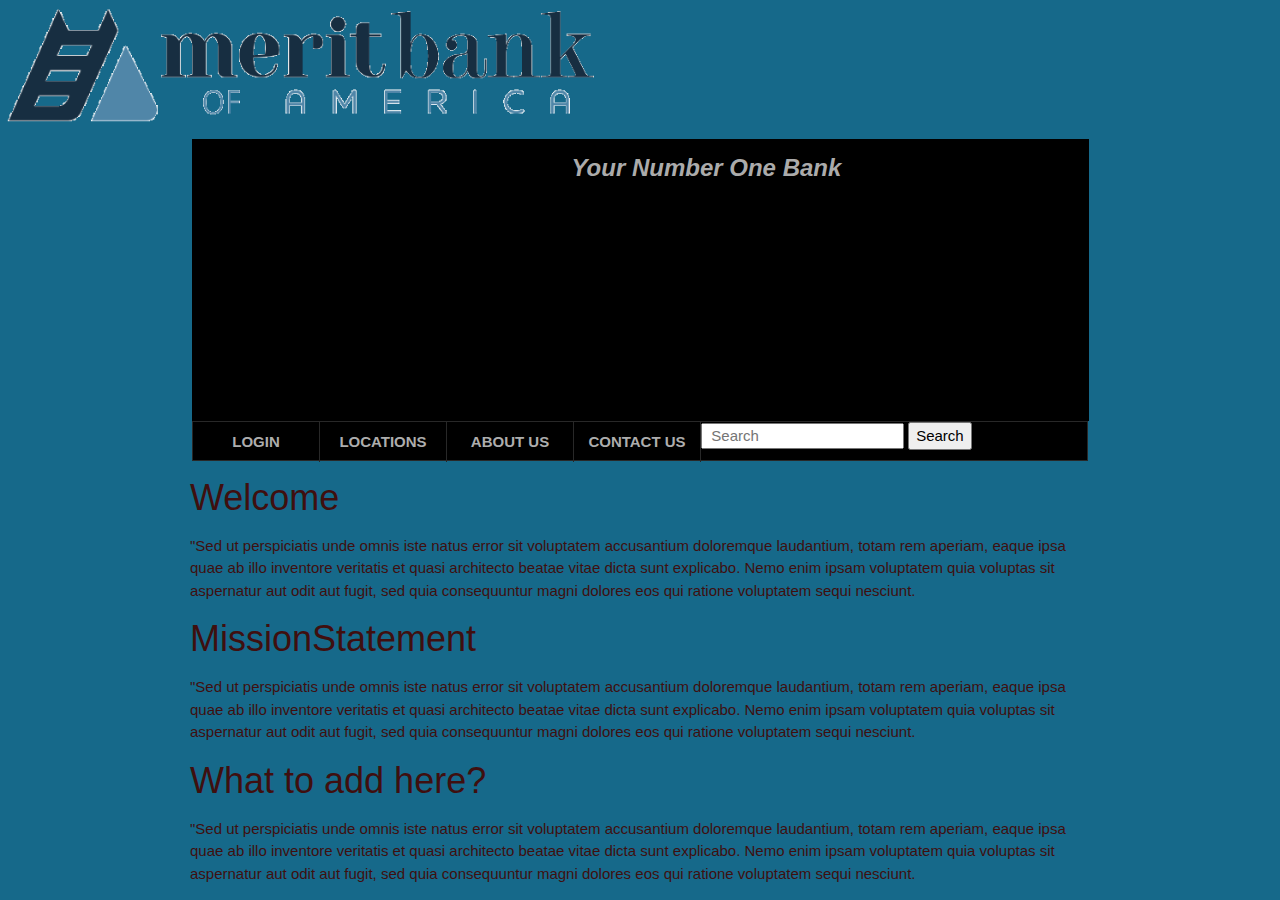
==== Templates/FrontEnd/MeritBankOfAmerica.html @ 24220f00 "Update menu button links" ====
<!DOCTYPE html>
<html lang="en">
   <head>
      <link rel="stylesheet" type="text/css" href="style.css">
      <meta name="viewport" content="width=device-width, initial-scale=1.0">
      <title>Merit Banking</title>
      <link href="style.css" rel="stylesheet" type="text/css">
      <link rel="stylesheet" href="https://www.w3schools.com/w3css/4/w3.css">
      <script type="text/javascript">
      </script>
   </head>
   <body>
      <img src="MeritBankLogo.gif" alt="MeritBankOfAmericaLogo" width="600"/>
      <div id="top_links">
         <div id="header">
            <h2>Your Number One Bank</h2>
         </div>
         <div id="navigation">
               <ul>
                  <li><a href="login.jsp">LOGIN</a></li>
                  <li><a href="locations.jsp">LOCATIONS</a></li>
                  <li><a href="about.jsp">ABOUT US</a></li>
                  <li><a href="contact.jsp">CONTACT US </a></li>
               </ul>
               <div id="formcontainer">
                  <form class="navbar-form navbar-right">
                     <input class="form-control col-lg-8" type="text" placeholder="  Search" aria-label="Search">
                     <button class="btn btn-outline-success my-2 my-sm-0" type="submit">Search</button>
                  </form>
               </div>
         
            <div class="w3-dropdown-hover">
               <button class="w3-button">
                  <div class="bar"></div>
                  <div class="bar"></div>
                  <div class="bar"></div>
               </button>
               <div class="w3-dropdown-content w3-bar-block w3-border">
               <a href="login.jsp" class="w3-bar-item w3-button">LOGIN</a>
               <a href="locations.jsp" class="w3-bar-item w3-button">LOCATIONS</a>
               <a href="about.jsp" class="w3-bar-item w3-button">ABOUT US</a>
               <a href="contact.jsp" class="w3-bar-item w3-button">CONTACT US</a>
               </div>
            </div>
         </div>
         
         <div id="wrapper">
            <div id="main_content">
               <div class="subcontents lg md sm">
                  <h1 class="content_header">Welcome</h1>
                  <p>"Sed ut perspiciatis unde omnis iste natus error sit voluptatem accusantium doloremque laudantium, totam rem aperiam, eaque ipsa quae ab illo inventore veritatis et quasi architecto beatae vitae dicta sunt explicabo. Nemo enim ipsam voluptatem quia voluptas sit aspernatur aut odit aut fugit, sed quia consequuntur magni dolores eos qui ratione voluptatem sequi nesciunt.</p>
               </div>
               <div class="subcontents lg md sm">
                  <h1 class="content_header">Mission</span>Statement</h1>
                  <p> "Sed ut perspiciatis unde omnis iste natus error sit voluptatem accusantium doloremque laudantium, totam rem aperiam, eaque ipsa quae ab illo inventore veritatis et quasi architecto beatae vitae dicta sunt explicabo. Nemo enim ipsam voluptatem quia voluptas sit aspernatur aut odit aut fugit, sed quia consequuntur magni dolores eos qui ratione voluptatem sequi nesciunt.</p>
               </div>
               <div class="subcontents lg md sm">
                  <h1 class="content_header">What to add here?</h1>
                  <p>"Sed ut perspiciatis unde omnis iste natus error sit voluptatem accusantium doloremque laudantium, totam rem aperiam, eaque ipsa quae ab illo inventore veritatis et quasi architecto beatae vitae dicta sunt explicabo. Nemo enim ipsam voluptatem quia voluptas sit aspernatur aut odit aut fugit, sed quia consequuntur magni dolores eos qui ratione voluptatem sequi nesciunt.</p>
               </div>
               <div id="advertisement"></div>
            </div>
         </div>
   <!--end of footer-->
   <!-- Bootstrap core JavaScript
           ================================================== -->
           <!-- Placed at the end of the document so the pages load faster -->
           <script src="https://code.jquery.com/jquery-3.3.1.slim.min.js" integrity="sha384-q8i/X+965DzO0rT7abK41JStQIAqVgRVzpbzo5smXKp4YfRvH+8abtTE1Pi6jizo" crossorigin="anonymous"></script>
           <script>window.jQuery || document.write('<script src="../../assets/js/vendor/jquery-slim.min.js"><\/script>')</script>
           <script src="../../assets/js/vendor/popper.min.js"></script>
           <script src="../../dist/js/bootstrap.min.js"></script>
      </div>
      <script>
         // When the user scrolls the page, execute myFunction 
         window.onscroll = function() {myFunction()};

         // Get the navbar
         var navbar = document.getElementById("navigation");

         // Get the offset position of the navbar
         var sticky = navbar.offsetTop;

         // Add the sticky class to the navbar when you reach its scroll position. Remove "sticky" when you leave the scroll position
         function myFunction() {
         if (window.pageYOffset >= sticky) {
            navbar.classList.add("sticky")
         } else {
            navbar.classList.remove("sticky");
         }
         }
      </script>
   </body>
</html>
---- Templates/FrontEnd/style.css ----
@charset "utf-8";
/* CSS Document */

body{
	margin:0;
	color:#3f0f0f;
	background: rgb(22, 105, 138);
}
div, h1, h2, h3, h4, p, form, label, input, textarea, img, span{
	margin:0; padding:0;
}

ul{
	margin:0; 
	padding:0; 
	list-style-type:none;
	font-size:0;
	line-height:0;
}


.spacer{
	clear:both; 
	font-size:0; 
	line-height:0;
}
.more
{
font:normal 11px/18px Arial, Helvetica, sans-serif;
color:#00d09d;
text-decoration:none;
padding-left:230px;
}
.style1{color:#00d09d;}
/*------------------------------------------------body--------------------*/

#top_links
{
margin:0 auto;
padding:0px;
width:900px;
height:40px;
}
#top_linksin
{
padding:10px 0 0 0;
width:310px;
height:18px;
float:right;
}

#top_linksin ul
{
list-style:none;
margin:0 0 0 40px;
}
#top_linksin ul li
{
font:normal 11px/10px Arial, Helvetica, sans-serif;
color:#FFFFFF;
border-right:#7f7f7f 1px solid;
padding:0 15px;
float:left;
}
#top_linksin ul li a
{
text-decoration:none;
display:block;
color:#7f7f7f;
}
#top_linksin ul li a:hover
{
text-decoration:none;
display:block;
color:#FFFFFF;
}

#header
{
margin:0 auto;
background:#000;
width:897px;
height:282px;
}
#header h1
{
font:bold 44px/18px Arial, Helvetica, sans-serif;
color:#FFFFFF;
padding:100px 0 0 380px;
}
#header h2
{
font:bold italic 24px/18px Arial, Helvetica, sans-serif;
color:#ababab;
padding:20px 0 0 380px;
}

#navigation
{
margin:0 auto;
width:896px;
height:40px;
background:#000;
border:1px solid #282828;
}
#navigation ul
{
list-style:none;
}
#navigation ul li
{
color:#adadad;
float:left;
text-align:center;
font:bold 15px/40px Arial, Helvetica, sans-serif;
width:127px;
border-right:1px solid #282828;
}
#navigation ul li a
{
text-decoration:none;
display:block;
color:#adadad;
}
#navigation ul li a:hover
{
color:#FFFFFF;
}
#navigation ul li.last
{
border:none;
float:left;
}

#content1 h1
{
font:bold italic 22px/79px Arial, Helvetica, sans-serif;
color:#ffffff;
padding-left:30px;
}
#content1 p
{
font:normal 12px/18px Arial, Helvetica, sans-serif;
color:#b2b2b2;
padding:5px 15px 0 15px;
}

#services ul li a
{
text-decoration:none;
display:block;
color:#7f7f7f;
}
#services ul li a:hover
{
text-decoration:none;
display:block;
color:#000000;
}
#welcome
{
width:287px;
padding:10px;
}
#welcome h1
{
font:bold italic 20px/25px Arial, Helvetica, sans-serif;
color:#333333;
}
#welcome p
{
font:normal 12px/18px Arial, Helvetica, sans-serif;
color:#7f7f7f;
}
#news
{
width:257px;
padding:10px;
}
#news h1
{
font:bold italic 20px/25px Arial, Helvetica, sans-serif;
color:#333333;
}
.img
{
float:left;
padding-right:10px;
}
#news h2
{
font:bold 12px/18px Arial, Helvetica, sans-serif;
color:#333333;
}
#news p
{
font:normal 12px/18px Arial, Helvetica, sans-serif;
color:#7f7f7f;
}

#footer_navigation
{
width:500px;
height:30px;
margin:0 auto;
}
#footer_navigation ul li
{
width:80px;
font: normal 12px/30px Arial, Helvetica, sans-serif;
color: white;
float:left;
}
#footer_navigation ul li a
{
text-decoration:none;
color: white;
height:30px;
}
#footer_navigation ul li a:hover
{
text-decoration:none;
color:#ffffff;
height:49px;
}
#footer_copyright
{
color: #7f7f7f;
font: normal 11px/30px Arial, Helvetica, sans-serif;
margin:0 auto;
text-align:center;
}
---- Templates/FrontEnd/style.css ----
@charset "utf-8";
/* CSS Document */

body{
	margin:0;
	color:#3f0f0f;
	background: rgb(22, 105, 138);
}
div, h1, h2, h3, h4, p, form, label, input, textarea, img, span{
	margin:0; padding:0;
}

ul{
	margin:0; 
	padding:0; 
	list-style-type:none;
	font-size:0;
	line-height:0;
}


.spacer{
	clear:both; 
	font-size:0; 
	line-height:0;
}
.more
{
font:normal 11px/18px Arial, Helvetica, sans-serif;
color:#00d09d;
text-decoration:none;
padding-left:230px;
}
.style1{color:#00d09d;}
/*------------------------------------------------body--------------------*/

#top_links
{
margin:0 auto;
padding:0px;
width:900px;
height:40px;
}
#top_linksin
{
padding:10px 0 0 0;
width:310px;
height:18px;
float:right;
}

#top_linksin ul
{
list-style:none;
margin:0 0 0 40px;
}
#top_linksin ul li
{
font:normal 11px/10px Arial, Helvetica, sans-serif;
color:#FFFFFF;
border-right:#7f7f7f 1px solid;
padding:0 15px;
float:left;
}
#top_linksin ul li a
{
text-decoration:none;
display:block;
color:#7f7f7f;
}
#top_linksin ul li a:hover
{
text-decoration:none;
display:block;
color:#FFFFFF;
}

#header
{
margin:0 auto;
background:#000;
width:897px;
height:282px;
}
#header h1
{
font:bold 44px/18px Arial, Helvetica, sans-serif;
color:#FFFFFF;
padding:100px 0 0 380px;
}
#header h2
{
font:bold italic 24px/18px Arial, Helvetica, sans-serif;
color:#ababab;
padding:20px 0 0 380px;
}

#navigation
{
margin:0 auto;
width:896px;
height:40px;
background:#000;
border:1px solid #282828;
}
#navigation ul
{
list-style:none;
}
#navigation ul li
{
color:#adadad;
float:left;
text-align:center;
font:bold 15px/40px Arial, Helvetica, sans-serif;
width:127px;
border-right:1px solid #282828;
}
#navigation ul li a
{
text-decoration:none;
display:block;
color:#adadad;
}
#navigation ul li a:hover
{
color:#FFFFFF;
}
#navigation ul li.last
{
border:none;
float:left;
}

#content1 h1
{
font:bold italic 22px/79px Arial, Helvetica, sans-serif;
color:#ffffff;
padding-left:30px;
}
#content1 p
{
font:normal 12px/18px Arial, Helvetica, sans-serif;
color:#b2b2b2;
padding:5px 15px 0 15px;
}

#services ul li a
{
text-decoration:none;
display:block;
color:#7f7f7f;
}
#services ul li a:hover
{
text-decoration:none;
display:block;
color:#000000;
}
#welcome
{
width:287px;
padding:10px;
}
#welcome h1
{
font:bold italic 20px/25px Arial, Helvetica, sans-serif;
color:#333333;
}
#welcome p
{
font:normal 12px/18px Arial, Helvetica, sans-serif;
color:#7f7f7f;
}
#news
{
width:257px;
padding:10px;
}
#news h1
{
font:bold italic 20px/25px Arial, Helvetica, sans-serif;
color:#333333;
}
.img
{
float:left;
padding-right:10px;
}
#news h2
{
font:bold 12px/18px Arial, Helvetica, sans-serif;
color:#333333;
}
#news p
{
font:normal 12px/18px Arial, Helvetica, sans-serif;
color:#7f7f7f;
}

#footer_navigation
{
width:500px;
height:30px;
margin:0 auto;
}
#footer_navigation ul li
{
width:80px;
font: normal 12px/30px Arial, Helvetica, sans-serif;
color: white;
float:left;
}
#footer_navigation ul li a
{
text-decoration:none;
color: white;
height:30px;
}
#footer_navigation ul li a:hover
{
text-decoration:none;
color:#ffffff;
height:49px;
}
#footer_copyright
{
color: #7f7f7f;
font: normal 11px/30px Arial, Helvetica, sans-serif;
margin:0 auto;
text-align:center;
}
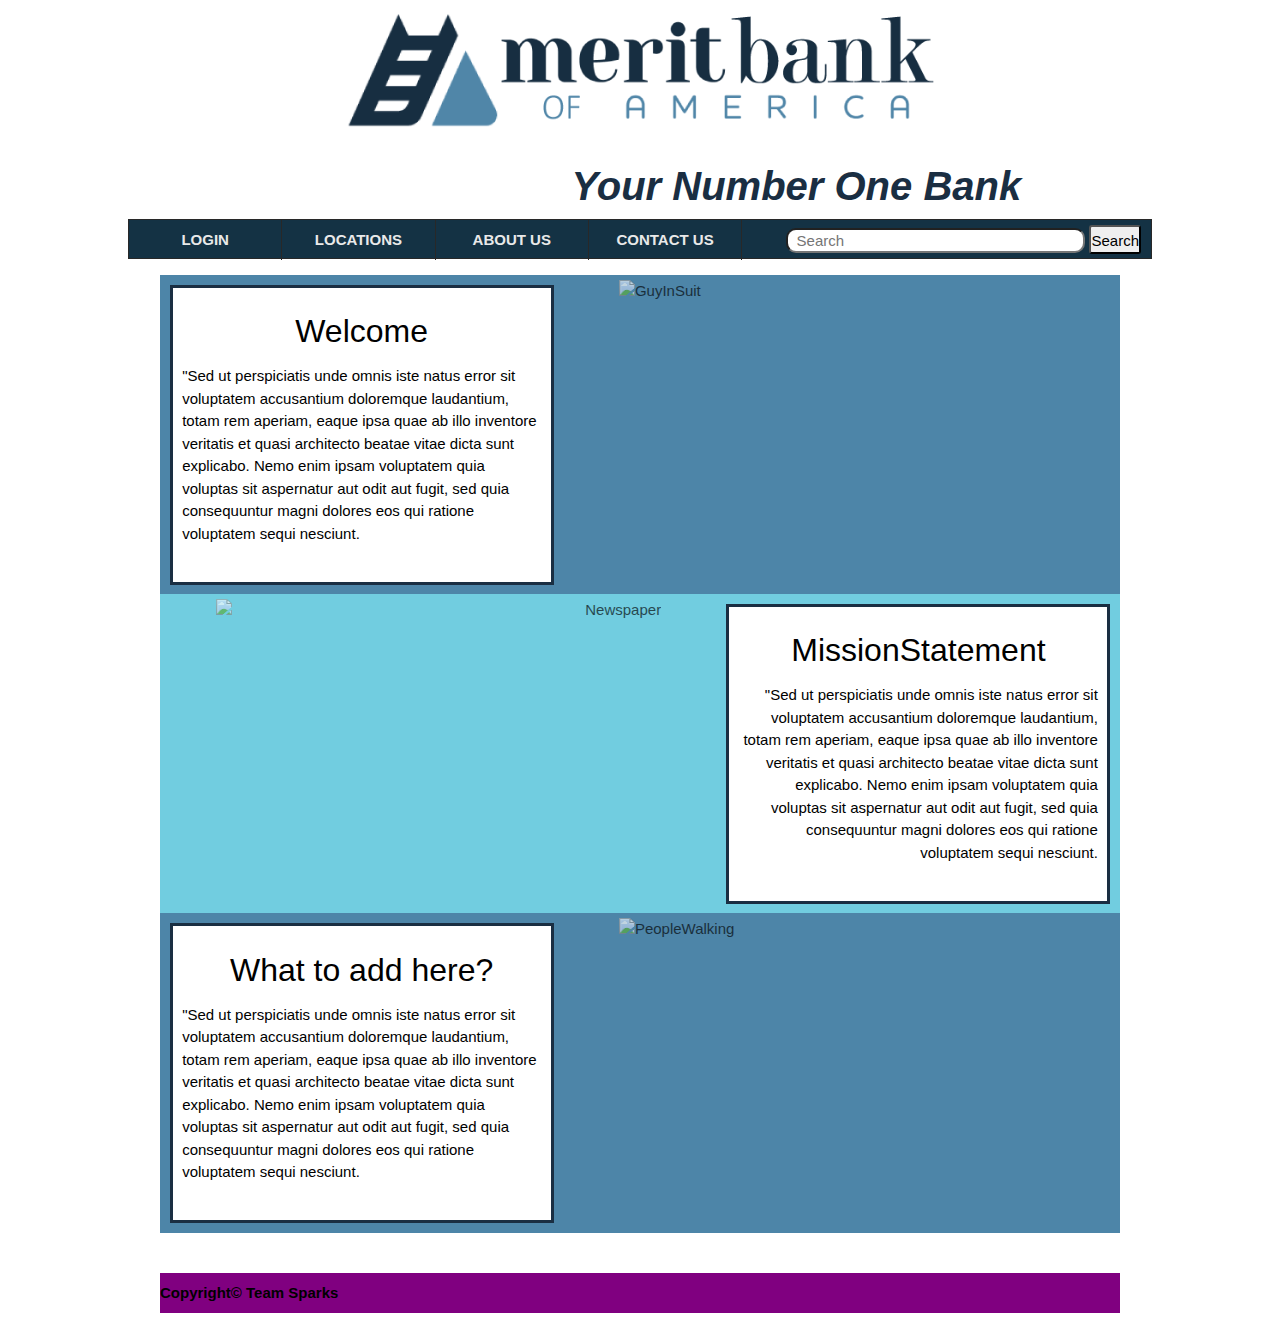
==== commit 7c06922a: "Add files via upload" ====
--- a/Templates/FrontEnd/MeritBankOfAmerica.html
+++ b/Templates/FrontEnd/MeritBankOfAmerica.html
@@ -46,19 +46,42 @@
          
          <div id="wrapper">
             <div id="main_content">
-               <div class="subcontents lg md sm">
-                  <h1 class="content_header">Welcome</h1>
-                  <p>"Sed ut perspiciatis unde omnis iste natus error sit voluptatem accusantium doloremque laudantium, totam rem aperiam, eaque ipsa quae ab illo inventore veritatis et quasi architecto beatae vitae dicta sunt explicabo. Nemo enim ipsam voluptatem quia voluptas sit aspernatur aut odit aut fugit, sed quia consequuntur magni dolores eos qui ratione voluptatem sequi nesciunt.</p>
+               <div class="row1">
+                  <div class="subcontents lg md sm">
+                     <h1 class="content_header">Welcome</h1>
+                     <p>"Sed ut perspiciatis unde omnis iste natus error sit voluptatem accusantium doloremque laudantium, totam rem aperiam, eaque ipsa quae ab illo inventore veritatis et quasi architecto beatae vitae dicta sunt explicabo. Nemo enim ipsam voluptatem quia voluptas sit aspernatur aut odit aut fugit, sed quia consequuntur magni dolores eos qui ratione voluptatem sequi nesciunt.</p>
+                  </div>
+                  <div class="image">
+                     <div class="opacity">
+                        <img src="guyinsuit.jpg" alt="GuyInSuit" width="600"/>
+                     </div>
+                  </div>
                </div>
-               <div class="subcontents lg md sm">
-                  <h1 class="content_header">Mission</span>Statement</h1>
-                  <p> "Sed ut perspiciatis unde omnis iste natus error sit voluptatem accusantium doloremque laudantium, totam rem aperiam, eaque ipsa quae ab illo inventore veritatis et quasi architecto beatae vitae dicta sunt explicabo. Nemo enim ipsam voluptatem quia voluptas sit aspernatur aut odit aut fugit, sed quia consequuntur magni dolores eos qui ratione voluptatem sequi nesciunt.</p>
+               <div class="row2">
+                  <div class="image">
+                     <div class="opacity">
+                        <img src="newspaper.jpg" alt="Newspaper" width="600"/>
+                     </div>
+                  </div>
+                  <div class="subcontents lg md sm">
+                     <h1 class="content_header">Mission</span>Statement</h1>
+                     <p> "Sed ut perspiciatis unde omnis iste natus error sit voluptatem accusantium doloremque laudantium, totam rem aperiam, eaque ipsa quae ab illo inventore veritatis et quasi architecto beatae vitae dicta sunt explicabo. Nemo enim ipsam voluptatem quia voluptas sit aspernatur aut odit aut fugit, sed quia consequuntur magni dolores eos qui ratione voluptatem sequi nesciunt.</p>
+                  </div>
                </div>
-               <div class="subcontents lg md sm">
-                  <h1 class="content_header">What to add here?</h1>
-                  <p>"Sed ut perspiciatis unde omnis iste natus error sit voluptatem accusantium doloremque laudantium, totam rem aperiam, eaque ipsa quae ab illo inventore veritatis et quasi architecto beatae vitae dicta sunt explicabo. Nemo enim ipsam voluptatem quia voluptas sit aspernatur aut odit aut fugit, sed quia consequuntur magni dolores eos qui ratione voluptatem sequi nesciunt.</p>
+               <div class="row3">
+                  <div class="subcontents lg md sm">
+                     <h1 class="content_header">What to add here?</h1>
+                     <p>"Sed ut perspiciatis unde omnis iste natus error sit voluptatem accusantium doloremque laudantium, totam rem aperiam, eaque ipsa quae ab illo inventore veritatis et quasi architecto beatae vitae dicta sunt explicabo. Nemo enim ipsam voluptatem quia voluptas sit aspernatur aut odit aut fugit, sed quia consequuntur magni dolores eos qui ratione voluptatem sequi nesciunt.</p>
+                  </div>
+                  <div class="image">
+                     <div class="opacity">
+                        <img src="people.jpg" alt="PeopleWalking" width="600"/>
+                     </div>
+                  </div>
                </div>
-               <div id="advertisement"></div>
+               <div id="advertisement">
+                  <h1 class="copyright">Copyright&#169; Team Sparks </h1>
+               </div>
             </div>
          </div>
    <!--end of footer-->
--- a/Templates/FrontEnd/style.css
+++ b/Templates/FrontEnd/style.css
@@ -1,233 +1,372 @@
-@charset "utf-8";
-/* CSS Document */
-
-body{
-	margin:0;
-	color:#3f0f0f;
-	background: rgb(22, 105, 138);
-}
-div, h1, h2, h3, h4, p, form, label, input, textarea, img, span{
-	margin:0; padding:0;
-}
-
-ul{
-	margin:0; 
-	padding:0; 
-	list-style-type:none;
-	font-size:0;
-	line-height:0;
-}
-
-
-.spacer{
-	clear:both; 
-	font-size:0; 
-	line-height:0;
-}
-.more
-{
-font:normal 11px/18px Arial, Helvetica, sans-serif;
-color:#00d09d;
-text-decoration:none;
-padding-left:230px;
-}
-.style1{color:#00d09d;}
-/*------------------------------------------------body--------------------*/
-
-#top_links
-{
-margin:0 auto;
-padding:0px;
-width:900px;
-height:40px;
-}
-#top_linksin
-{
-padding:10px 0 0 0;
-width:310px;
-height:18px;
-float:right;
-}
-
-#top_linksin ul
-{
-list-style:none;
-margin:0 0 0 40px;
-}
-#top_linksin ul li
-{
-font:normal 11px/10px Arial, Helvetica, sans-serif;
-color:#FFFFFF;
-border-right:#7f7f7f 1px solid;
-padding:0 15px;
-float:left;
-}
-#top_linksin ul li a
-{
-text-decoration:none;
-display:block;
-color:#7f7f7f;
-}
-#top_linksin ul li a:hover
-{
-text-decoration:none;
-display:block;
-color:#FFFFFF;
-}
-
-#header
-{
-margin:0 auto;
-background:#000;
-width:897px;
-height:282px;
-}
-#header h1
-{
-font:bold 44px/18px Arial, Helvetica, sans-serif;
-color:#FFFFFF;
-padding:100px 0 0 380px;
-}
-#header h2
-{
-font:bold italic 24px/18px Arial, Helvetica, sans-serif;
-color:#ababab;
-padding:20px 0 0 380px;
-}
-
-#navigation
-{
-margin:0 auto;
-width:896px;
-height:40px;
-background:#000;
-border:1px solid #282828;
-}
-#navigation ul
-{
-list-style:none;
-}
-#navigation ul li
-{
-color:#adadad;
-float:left;
-text-align:center;
-font:bold 15px/40px Arial, Helvetica, sans-serif;
-width:127px;
-border-right:1px solid #282828;
-}
-#navigation ul li a
-{
-text-decoration:none;
-display:block;
-color:#adadad;
-}
-#navigation ul li a:hover
-{
-color:#FFFFFF;
-}
-#navigation ul li.last
-{
-border:none;
-float:left;
-}
-
-#content1 h1
-{
-font:bold italic 22px/79px Arial, Helvetica, sans-serif;
-color:#ffffff;
-padding-left:30px;
-}
-#content1 p
-{
-font:normal 12px/18px Arial, Helvetica, sans-serif;
-color:#b2b2b2;
-padding:5px 15px 0 15px;
-}
-
-#services ul li a
-{
-text-decoration:none;
-display:block;
-color:#7f7f7f;
-}
-#services ul li a:hover
-{
-text-decoration:none;
-display:block;
-color:#000000;
-}
-#welcome
-{
-width:287px;
-padding:10px;
-}
-#welcome h1
-{
-font:bold italic 20px/25px Arial, Helvetica, sans-serif;
-color:#333333;
-}
-#welcome p
-{
-font:normal 12px/18px Arial, Helvetica, sans-serif;
-color:#7f7f7f;
-}
-#news
-{
-width:257px;
-padding:10px;
-}
-#news h1
-{
-font:bold italic 20px/25px Arial, Helvetica, sans-serif;
-color:#333333;
-}
-.img
-{
-float:left;
-padding-right:10px;
-}
-#news h2
-{
-font:bold 12px/18px Arial, Helvetica, sans-serif;
-color:#333333;
-}
-#news p
-{
-font:normal 12px/18px Arial, Helvetica, sans-serif;
-color:#7f7f7f;
-}
-
-#footer_navigation
-{
-width:500px;
-height:30px;
-margin:0 auto;
-}
-#footer_navigation ul li
-{
-width:80px;
-font: normal 12px/30px Arial, Helvetica, sans-serif;
-color: white;
-float:left;
-}
-#footer_navigation ul li a
-{
-text-decoration:none;
-color: white;
-height:30px;
-}
-#footer_navigation ul li a:hover
-{
-text-decoration:none;
-color:#ffffff;
-height:49px;
-}
-#footer_copyright
-{
-color: #7f7f7f;
-font: normal 11px/30px Arial, Helvetica, sans-serif;
-margin:0 auto;
-text-align:center;
-}
-
+/*CSS reset settings here*/
+*{
+    margin: 0px;
+    padding: 0px;
+   }
+
+   #header
+    {
+    margin:0 auto;
+    width:897px;
+    height: 10%;
+    
+    }
+    img 
+    {
+        display: block;
+        width: 80%;
+        max-width: 600px;
+        margin: 5px auto;
+        height: auto;
+    }
+    #header h2
+    {
+    font:bold italic 40px Arial, Helvetica, sans-serif;
+    color:#1A2E42;
+    padding:20px 0 0 380px;
+    }
+    #navigation
+    {
+    margin:0 10%;
+    width:80%;
+    height:40px;
+    background-color:#143244;
+    border:1px solid #282828;
+    }
+    .sticky
+    {
+        position: fixed;
+        top: 0;
+        width: 100%;
+    }
+    .sticky + #wrapper
+    {
+        padding-top: 60px;
+}
+    #navigation ul
+    {
+    list-style:none;
+    }
+    #navigation ul li
+    {
+    color:#c4c4c4;
+    float:left;
+    text-align:center;
+    font:bold 15px/40px Arial, Helvetica, sans-serif;
+    width: 15%;
+    border-right:1px solid #282828;
+    }
+    #navigation ul li a
+    {
+    text-decoration:none;
+    display: inline-block;
+    color:#e9e9e9;
+    }
+    #navigation ul li a:hover
+    {
+    color:#FFFFFF;
+    }
+    #navigation ul li.last
+    {
+    border:none;
+    float:left;
+    }
+    #formcontainer 
+    {
+        float: right;
+        height: 40px;
+        width: 40%;
+    }
+    #navigation form
+    {
+    text-align: right;
+    padding-right: 10px;
+    padding-top: 5px;
+    
+    
+    }
+    #navigation button 
+    {
+        margin-top: 0px;
+        padding-top: 3px;
+    }
+    div.bar 
+    {
+    width: 35px;
+    height: 4px;
+    background-color: #e9e9e9;
+    margin: 5px 0;
+    }
+    #navigation form input 
+    {
+        height: 25px;
+        width: 75%;
+        border-radius: 10px;
+        min-width: 200px;
+    }
+    #navigation form button
+    {
+        border-radius: 3px;
+    }
+    #wrapper 
+    {
+        text-align: center;
+        padding: 0px;
+        width: 100%;
+    }
+   
+   #main_content
+   {
+    width: 100%;
+    text-align: left;
+    
+   }
+   div.subcontents h1
+   {
+       text-align: center;
+   }
+   h1.content_header {
+    font-size: 2.5vw;
+    
+   }
+   div.row1 
+   {
+    display: flex;
+    justify-content: space-between;
+    text-align: left;
+    background-color: #4D85A8;
+   }
+   div.row1 div.image
+   {
+    display: inline-block;
+    width: 60%;
+    vertical-align: middle;
+    height: 100%;
+    margin: 0;
+   }
+   div.row1 div.opacity
+   {
+    background-color: #4D85A8;
+    opacity: 0.65;
+   }
+   div.row2 
+   {
+    display: flex;
+    justify-content: space-between;
+    text-align: right;
+    background-color: #71CDE0;
+   }
+   div.row2 div.image
+   {
+    display: inline-block;
+    width: 60%;
+    vertical-align: middle;
+    height: 100%;
+    margin: 0;
+   }
+   div.row2 div.opacity
+   {
+    background-color: #71CDE0;
+    opacity: 0.65;
+   }
+   div.row3 
+   {
+    display: flex;
+    justify-content: space-between;
+    text-align: left;
+    background-color: #4D85A8;
+   }
+   div.row3 div.image
+   {
+    display: inline-block;
+    width: 60%;
+    vertical-align: middle;
+    height: 100%;
+    margin: 0;
+   }
+   div.row3 div.opacity
+   {
+    background-color: #4D85A8;
+    opacity: 0.65;
+   }
+   #advertisement{
+    min-height: 40px;
+    width: 100%;
+    background-color: purple;
+    margin: 40px auto;
+    margin-bottom: 10px;    
+   }
+   #advertisement .copyright 
+   {
+    font:bold 15px/40px Arial, Helvetica, sans-serif;
+   }
+   .subcontents{
+    height: 300px;
+    min-width: 30%;
+    border-style: solid;
+    border-color: #1A2E42;
+    border-width: 1%;
+    vertical-align: top;
+    margin: 1% 1%;
+    display: inline-block;
+    padding: 1%;
+   }
+   
+
+@media only screen and (max-width: 480px){
+.sm{
+    min-height: 300px;
+    height: auto;
+    min-width: 60%;
+    border-style: solid;
+    border-color: #1A2E42;
+    border-width: 1%;
+    background-color: white;
+    margin: 2%;
+    display: block;
+    }
+    #main_content{
+    width: 97%;
+    margin: 10px auto;
+    display: block;
+    padding-top: 2%;
+    }
+    #navigation ul
+    {
+        display: none;
+    }
+    div.w3-dropdown-hover
+    {
+        display: block;
+        
+    }
+    #header h2 
+    {
+        display: none;
+    }
+    h1.content_header {
+        font-size: 30px;
+       }
+       #navigation form input 
+    {
+        height: 25px;
+        width: 40%;
+        border-radius: 10px;
+        min-width: 140px;
+    }
+    #formcontainer 
+    {
+        float: right;
+        height: 40px;
+        width: 75%;
+        
+    }
+}
+@media only screen and (min-width: 481px){
+.md{
+    min-height: 300px;
+    height: auto;
+    min-width: 45%;
+    max-width: 45%;
+    border-style: solid;
+    border-color: #1A2E42;
+    border-width: 1%;
+    background-color: white;
+    vertical-align: top;
+    margin: 2%;
+    display: inline-block;
+    }
+    #main_content{
+        width: 97%;
+        margin: 10px auto;
+        display: block;
+    }
+    #navigation ul{
+    display: none;
+    }
+    div.w3-dropdown-hover
+    {
+        display: block;
+    }
+    #formcontainer
+    {
+        width: 75%;
+    }
+    #header h2 
+    {
+        display: none;
+    }
+    h1.content_header {
+        font-size: 4vw;
+       }
+       #navigation form input 
+    {
+        height: 25px;
+        width: 75%;
+        border-radius: 10px;
+        min-width: 200px;
+    }
+    #formcontainer 
+    {
+        float: right;
+        height: 40px;
+        width: 80%;
+    }
+   
+}
+@media only screen and (min-width: 1024px){
+.lg{
+    min-height: 300px;
+    height: auto;
+    min-width: 30%;
+    max-width: 40%;
+    border-style: solid;
+    border-color: #1A2E42;
+    border-width: 1%;
+    background-color: white;
+    vertical-align: top;
+    margin: 1%;
+    display: inline-block;
+    }
+    #main_content{
+    width: 75%;
+    display: inline-block;
+    margin: 10px;
+    }
+    #navigation{
+    display: inline-block;
+    }
+    #navigation ul
+    {
+        display: block;
+    }
+    div.w3-dropdown-hover
+    {
+        display: none;
+    }
+    #formcontainer
+    {
+        width: 40%;
+    }
+    #header h2 
+    {
+        display: block;
+    }
+    h1.content_header {
+        font-size: 2.5vw;
+       }
+       #navigation form input 
+    {
+        height: 25px;
+        width: 75%;
+        border-radius: 10px;
+        min-width: 200px;
+    }
+    #formcontainer 
+    {
+        float: right;
+        height: 40px;
+        width: 40%;
+    }
+
+}--- a/Templates/FrontEnd/style.css
+++ b/Templates/FrontEnd/style.css
@@ -1,233 +1,372 @@
-@charset "utf-8";
-/* CSS Document */
-
-body{
-	margin:0;
-	color:#3f0f0f;
-	background: rgb(22, 105, 138);
-}
-div, h1, h2, h3, h4, p, form, label, input, textarea, img, span{
-	margin:0; padding:0;
-}
-
-ul{
-	margin:0; 
-	padding:0; 
-	list-style-type:none;
-	font-size:0;
-	line-height:0;
-}
-
-
-.spacer{
-	clear:both; 
-	font-size:0; 
-	line-height:0;
-}
-.more
-{
-font:normal 11px/18px Arial, Helvetica, sans-serif;
-color:#00d09d;
-text-decoration:none;
-padding-left:230px;
-}
-.style1{color:#00d09d;}
-/*------------------------------------------------body--------------------*/
-
-#top_links
-{
-margin:0 auto;
-padding:0px;
-width:900px;
-height:40px;
-}
-#top_linksin
-{
-padding:10px 0 0 0;
-width:310px;
-height:18px;
-float:right;
-}
-
-#top_linksin ul
-{
-list-style:none;
-margin:0 0 0 40px;
-}
-#top_linksin ul li
-{
-font:normal 11px/10px Arial, Helvetica, sans-serif;
-color:#FFFFFF;
-border-right:#7f7f7f 1px solid;
-padding:0 15px;
-float:left;
-}
-#top_linksin ul li a
-{
-text-decoration:none;
-display:block;
-color:#7f7f7f;
-}
-#top_linksin ul li a:hover
-{
-text-decoration:none;
-display:block;
-color:#FFFFFF;
-}
-
-#header
-{
-margin:0 auto;
-background:#000;
-width:897px;
-height:282px;
-}
-#header h1
-{
-font:bold 44px/18px Arial, Helvetica, sans-serif;
-color:#FFFFFF;
-padding:100px 0 0 380px;
-}
-#header h2
-{
-font:bold italic 24px/18px Arial, Helvetica, sans-serif;
-color:#ababab;
-padding:20px 0 0 380px;
-}
-
-#navigation
-{
-margin:0 auto;
-width:896px;
-height:40px;
-background:#000;
-border:1px solid #282828;
-}
-#navigation ul
-{
-list-style:none;
-}
-#navigation ul li
-{
-color:#adadad;
-float:left;
-text-align:center;
-font:bold 15px/40px Arial, Helvetica, sans-serif;
-width:127px;
-border-right:1px solid #282828;
-}
-#navigation ul li a
-{
-text-decoration:none;
-display:block;
-color:#adadad;
-}
-#navigation ul li a:hover
-{
-color:#FFFFFF;
-}
-#navigation ul li.last
-{
-border:none;
-float:left;
-}
-
-#content1 h1
-{
-font:bold italic 22px/79px Arial, Helvetica, sans-serif;
-color:#ffffff;
-padding-left:30px;
-}
-#content1 p
-{
-font:normal 12px/18px Arial, Helvetica, sans-serif;
-color:#b2b2b2;
-padding:5px 15px 0 15px;
-}
-
-#services ul li a
-{
-text-decoration:none;
-display:block;
-color:#7f7f7f;
-}
-#services ul li a:hover
-{
-text-decoration:none;
-display:block;
-color:#000000;
-}
-#welcome
-{
-width:287px;
-padding:10px;
-}
-#welcome h1
-{
-font:bold italic 20px/25px Arial, Helvetica, sans-serif;
-color:#333333;
-}
-#welcome p
-{
-font:normal 12px/18px Arial, Helvetica, sans-serif;
-color:#7f7f7f;
-}
-#news
-{
-width:257px;
-padding:10px;
-}
-#news h1
-{
-font:bold italic 20px/25px Arial, Helvetica, sans-serif;
-color:#333333;
-}
-.img
-{
-float:left;
-padding-right:10px;
-}
-#news h2
-{
-font:bold 12px/18px Arial, Helvetica, sans-serif;
-color:#333333;
-}
-#news p
-{
-font:normal 12px/18px Arial, Helvetica, sans-serif;
-color:#7f7f7f;
-}
-
-#footer_navigation
-{
-width:500px;
-height:30px;
-margin:0 auto;
-}
-#footer_navigation ul li
-{
-width:80px;
-font: normal 12px/30px Arial, Helvetica, sans-serif;
-color: white;
-float:left;
-}
-#footer_navigation ul li a
-{
-text-decoration:none;
-color: white;
-height:30px;
-}
-#footer_navigation ul li a:hover
-{
-text-decoration:none;
-color:#ffffff;
-height:49px;
-}
-#footer_copyright
-{
-color: #7f7f7f;
-font: normal 11px/30px Arial, Helvetica, sans-serif;
-margin:0 auto;
-text-align:center;
-}
-
+/*CSS reset settings here*/
+*{
+    margin: 0px;
+    padding: 0px;
+   }
+
+   #header
+    {
+    margin:0 auto;
+    width:897px;
+    height: 10%;
+    
+    }
+    img 
+    {
+        display: block;
+        width: 80%;
+        max-width: 600px;
+        margin: 5px auto;
+        height: auto;
+    }
+    #header h2
+    {
+    font:bold italic 40px Arial, Helvetica, sans-serif;
+    color:#1A2E42;
+    padding:20px 0 0 380px;
+    }
+    #navigation
+    {
+    margin:0 10%;
+    width:80%;
+    height:40px;
+    background-color:#143244;
+    border:1px solid #282828;
+    }
+    .sticky
+    {
+        position: fixed;
+        top: 0;
+        width: 100%;
+    }
+    .sticky + #wrapper
+    {
+        padding-top: 60px;
+}
+    #navigation ul
+    {
+    list-style:none;
+    }
+    #navigation ul li
+    {
+    color:#c4c4c4;
+    float:left;
+    text-align:center;
+    font:bold 15px/40px Arial, Helvetica, sans-serif;
+    width: 15%;
+    border-right:1px solid #282828;
+    }
+    #navigation ul li a
+    {
+    text-decoration:none;
+    display: inline-block;
+    color:#e9e9e9;
+    }
+    #navigation ul li a:hover
+    {
+    color:#FFFFFF;
+    }
+    #navigation ul li.last
+    {
+    border:none;
+    float:left;
+    }
+    #formcontainer 
+    {
+        float: right;
+        height: 40px;
+        width: 40%;
+    }
+    #navigation form
+    {
+    text-align: right;
+    padding-right: 10px;
+    padding-top: 5px;
+    
+    
+    }
+    #navigation button 
+    {
+        margin-top: 0px;
+        padding-top: 3px;
+    }
+    div.bar 
+    {
+    width: 35px;
+    height: 4px;
+    background-color: #e9e9e9;
+    margin: 5px 0;
+    }
+    #navigation form input 
+    {
+        height: 25px;
+        width: 75%;
+        border-radius: 10px;
+        min-width: 200px;
+    }
+    #navigation form button
+    {
+        border-radius: 3px;
+    }
+    #wrapper 
+    {
+        text-align: center;
+        padding: 0px;
+        width: 100%;
+    }
+   
+   #main_content
+   {
+    width: 100%;
+    text-align: left;
+    
+   }
+   div.subcontents h1
+   {
+       text-align: center;
+   }
+   h1.content_header {
+    font-size: 2.5vw;
+    
+   }
+   div.row1 
+   {
+    display: flex;
+    justify-content: space-between;
+    text-align: left;
+    background-color: #4D85A8;
+   }
+   div.row1 div.image
+   {
+    display: inline-block;
+    width: 60%;
+    vertical-align: middle;
+    height: 100%;
+    margin: 0;
+   }
+   div.row1 div.opacity
+   {
+    background-color: #4D85A8;
+    opacity: 0.65;
+   }
+   div.row2 
+   {
+    display: flex;
+    justify-content: space-between;
+    text-align: right;
+    background-color: #71CDE0;
+   }
+   div.row2 div.image
+   {
+    display: inline-block;
+    width: 60%;
+    vertical-align: middle;
+    height: 100%;
+    margin: 0;
+   }
+   div.row2 div.opacity
+   {
+    background-color: #71CDE0;
+    opacity: 0.65;
+   }
+   div.row3 
+   {
+    display: flex;
+    justify-content: space-between;
+    text-align: left;
+    background-color: #4D85A8;
+   }
+   div.row3 div.image
+   {
+    display: inline-block;
+    width: 60%;
+    vertical-align: middle;
+    height: 100%;
+    margin: 0;
+   }
+   div.row3 div.opacity
+   {
+    background-color: #4D85A8;
+    opacity: 0.65;
+   }
+   #advertisement{
+    min-height: 40px;
+    width: 100%;
+    background-color: purple;
+    margin: 40px auto;
+    margin-bottom: 10px;    
+   }
+   #advertisement .copyright 
+   {
+    font:bold 15px/40px Arial, Helvetica, sans-serif;
+   }
+   .subcontents{
+    height: 300px;
+    min-width: 30%;
+    border-style: solid;
+    border-color: #1A2E42;
+    border-width: 1%;
+    vertical-align: top;
+    margin: 1% 1%;
+    display: inline-block;
+    padding: 1%;
+   }
+   
+
+@media only screen and (max-width: 480px){
+.sm{
+    min-height: 300px;
+    height: auto;
+    min-width: 60%;
+    border-style: solid;
+    border-color: #1A2E42;
+    border-width: 1%;
+    background-color: white;
+    margin: 2%;
+    display: block;
+    }
+    #main_content{
+    width: 97%;
+    margin: 10px auto;
+    display: block;
+    padding-top: 2%;
+    }
+    #navigation ul
+    {
+        display: none;
+    }
+    div.w3-dropdown-hover
+    {
+        display: block;
+        
+    }
+    #header h2 
+    {
+        display: none;
+    }
+    h1.content_header {
+        font-size: 30px;
+       }
+       #navigation form input 
+    {
+        height: 25px;
+        width: 40%;
+        border-radius: 10px;
+        min-width: 140px;
+    }
+    #formcontainer 
+    {
+        float: right;
+        height: 40px;
+        width: 75%;
+        
+    }
+}
+@media only screen and (min-width: 481px){
+.md{
+    min-height: 300px;
+    height: auto;
+    min-width: 45%;
+    max-width: 45%;
+    border-style: solid;
+    border-color: #1A2E42;
+    border-width: 1%;
+    background-color: white;
+    vertical-align: top;
+    margin: 2%;
+    display: inline-block;
+    }
+    #main_content{
+        width: 97%;
+        margin: 10px auto;
+        display: block;
+    }
+    #navigation ul{
+    display: none;
+    }
+    div.w3-dropdown-hover
+    {
+        display: block;
+    }
+    #formcontainer
+    {
+        width: 75%;
+    }
+    #header h2 
+    {
+        display: none;
+    }
+    h1.content_header {
+        font-size: 4vw;
+       }
+       #navigation form input 
+    {
+        height: 25px;
+        width: 75%;
+        border-radius: 10px;
+        min-width: 200px;
+    }
+    #formcontainer 
+    {
+        float: right;
+        height: 40px;
+        width: 80%;
+    }
+   
+}
+@media only screen and (min-width: 1024px){
+.lg{
+    min-height: 300px;
+    height: auto;
+    min-width: 30%;
+    max-width: 40%;
+    border-style: solid;
+    border-color: #1A2E42;
+    border-width: 1%;
+    background-color: white;
+    vertical-align: top;
+    margin: 1%;
+    display: inline-block;
+    }
+    #main_content{
+    width: 75%;
+    display: inline-block;
+    margin: 10px;
+    }
+    #navigation{
+    display: inline-block;
+    }
+    #navigation ul
+    {
+        display: block;
+    }
+    div.w3-dropdown-hover
+    {
+        display: none;
+    }
+    #formcontainer
+    {
+        width: 40%;
+    }
+    #header h2 
+    {
+        display: block;
+    }
+    h1.content_header {
+        font-size: 2.5vw;
+       }
+       #navigation form input 
+    {
+        height: 25px;
+        width: 75%;
+        border-radius: 10px;
+        min-width: 200px;
+    }
+    #formcontainer 
+    {
+        float: right;
+        height: 40px;
+        width: 40%;
+    }
+
+}